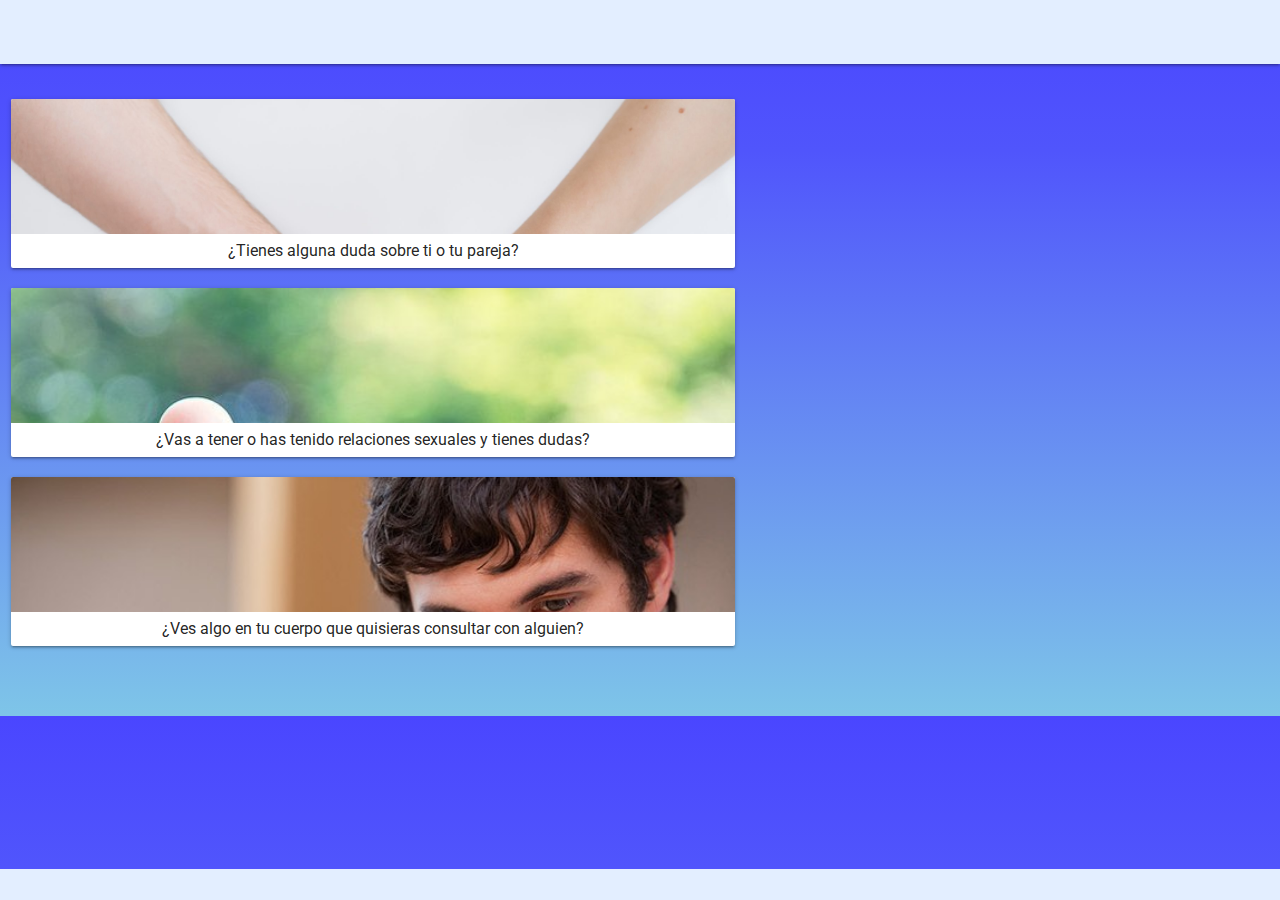
==== index.html @ 5f3cc12f "Second iteration" ====
<!DOCTYPE html>
<html lang="en">
<head>
    <link rel="stylesheet" href="https://fonts.googleapis.com/icon?family=Material+Icons">
    <link rel="stylesheet" href="https://code.getmdl.io/1.3.0/material.indigo-pink.min.css">
    <script defer src="https://code.getmdl.io/1.3.0/material.min.js"></script>
	<title>SoAlive</title>
	<meta charset="UTF-8" />
	<meta name="viewport" content="width=device-width, initial-scale=1">
	<link href="https://fonts.googleapis.com/css?family=Roboto" rel="stylesheet">
	<link rel="stylesheet" href="https://use.fontawesome.com/releases/v5.4.1/css/all.css" integrity="sha384-5sAR7xN1Nv6T6+dT2mhtzEpVJvfS3NScPQTrOxhwjIuvcA67KV2R5Jz6kr4abQsz"
	 crossorigin="anonymous">
    <!-- Compiled and minified CSS -->
    <link rel="stylesheet" href="https://cdnjs.cloudflare.com/ajax/libs/materialize/1.0.0/css/materialize.min.css">

    <!-- Compiled and minified JavaScript -->
    <script src="https://cdnjs.cloudflare.com/ajax/libs/materialize/1.0.0/js/materialize.min.js"></script>

    <link rel="stylesheet" href="index.css" />
            
</head>
<body>
    <header>
    </header>
    <div class="navbar-fixed">
        <nav class="navbar">
            <ul class="header-nav">
                <li class="header-elem" id="calendar"><i class="fa fa-calendar" aria-hidden="true"></i></li>
                <li class="header-elem" id="notif"><i class="fa fa-bell" aria-hidden="true"></i></li>
        </ul>
        </nav>
    </div>
	<main>
    <div class="questions-main">
            <div class="row" style="height: 15px;">
            </div>
            <div class="row">
                    <div class="col s12 m7">
                      <div class="card">
                        <div class="card-image">
                          <a href="q1.html"><img src="noviazgo.jpg"></a>
                          <span class="card-title"></span>
                        </div>
                        <div class="card-content">
                          <p>¿Tienes alguna duda sobre ti o tu pareja?</p>
                        </div>
                        <!--<div class="card-action">
                          <a href="#">Comenzar</a>
                        </div>-->
                      </div>
                    </div>
                  </div>
                  <div class="row">
                        <div class="col s12 m7">
                          <div class="card">
                            <div class="card-image">
                                <a href="q2.html"><img src="prevenir.jpg"></a>
                              <span class="card-title"></span>
                            </div>
                            <div class="card-content">
                              <p>¿Vas a tener o has tenido relaciones sexuales y tienes dudas?</p>
                            </div>
                            <!--<div class="card-action">
                              <a href="#">Comenzar</a>
                            </div>-->
                          </div>
                        </div>
                      </div>
                      <div class="row">
                            <div class="col s12 m7">
                              <div class="card">
                                <div class="card-image">
                                  <img src="reaccionar.jpg">
                                  <span class="card-title"></span>
                                </div>
                                <div class="card-content">
                                  <p>¿Ves algo en tu cuerpo que quisieras consultar con alguien?</p>
                                </div>
                                <!--<div class="card-action">
                                  <a href="#">Comenzar</a>
                                </div>-->
                              </div>
                            </div>
                          </div>

                  
    </div>
    <div class="doctors-main" style="padding-bottom: 75px;">
        <!-- Three Line List with secondary info and action -->
        <style>
        .demo-list-three {
          width: 100%;
        }
        </style>
        
        <ul class="demo-list-three mdl-list">
          <li class="mdl-list__item mdl-list__item--three-line">
            <span class="mdl-list__item-primary-content">
              <i class="material-icons mdl-list__item-avatar">person</i>
              <span style="color: white;">Dr. Juan Antonio Acuña</span>
              <span class="mdl-list__item-text-body" style="color: white;">
                Urólogo<br>
                8182258006<br>
                Miguel Hidalgo #2521
              </span>
            </span>
            <span class="mdl-list__item-secondary-content">
              <a class="mdl-list__item-secondary-action" href="#"><i class="material-icons">star</i><i class="material-icons">star</i><i class="material-icons">star</i><i class="material-icons">star</i></a>
            </span>
          </li>
          <li class="mdl-list__item mdl-list__item--three-line">
            <span class="mdl-list__item-primary-content">
              <i class="material-icons mdl-list__item-avatar">person</i>
              <span style="color: white;">Dr. Juan Carlos Guzmán</span>
              <span class="mdl-list__item-text-body" style="color: white;">
                Ginecologo<br>
                8181230294<br>
                Miguel Hidalgo #1828, Poniente
              </span>
            </span>
            <span class="mdl-list__item-secondary-content">
              <a class="mdl-list__item-secondary-action" href="#"><i class="material-icons">star</i><i class="material-icons">star</i><i class="material-icons">star</i><i class="material-icons">star</i></a>
            </span>
          </li>
          <li class="mdl-list__item mdl-list__item--three-line">
            <span class="mdl-list__item-primary-content">
              <i class="material-icons mdl-list__item-avatar">person</i>
              <span style="color: white;">Dr. Roberto Garza Cortes</span>
              <span class="mdl-list__item-text-body" style="color: white;">
                Urólogo<br>
                8120444400<br>
                Río San Juan #200
              </span>
            </span>
            <span class="mdl-list__item-secondary-content">
              <a class="mdl-list__item-secondary-action" href="#"><i class="material-icons">star</i><i class="material-icons">star</i><i class="material-icons">star</i><i class="material-icons">star</i></a>
            </span>
          </li>
          <li class="mdl-list__item mdl-list__item--three-line">
            <span class="mdl-list__item-primary-content">
              <i class="material-icons mdl-list__item-avatar">person</i>
              <span style="color: white;">Dra. Heidi Gómez Juaréz</span>
              <span class="mdl-list__item-text-body" style="color: white;">
                Ginecologa<br>
                8119700700<br>
                Calle Ecuador #2331
              </span>
            </span>
            <span class="mdl-list__item-secondary-content">
              <a class="mdl-list__item-secondary-action" href="#"><i class="material-icons">star</i><i class="material-icons">star</i><i class="material-icons">star</i><i class="material-icons">star</i></a>
            </span>
          </li>
          <li class="mdl-list__item mdl-list__item--three-line">
            <span class="mdl-list__item-primary-content">
              <i class="material-icons mdl-list__item-avatar">person</i>
              <span style="color: white;">Dr. Juan Antonio Acuña</span>
              <span class="mdl-list__item-text-body" style="color: white;">
                Urólogo<br>
                8182258006<br>
                Miguel Hidalgo #2521
              </span>
            </span>
            <span class="mdl-list__item-secondary-content">
              <a class="mdl-list__item-secondary-action" href="#"><i class="material-icons">star</i><i class="material-icons">star</i><i class="material-icons">star</i><i class="material-icons">star</i></a>
            </span>
          </li>
          <li class="mdl-list__item mdl-list__item--three-line">
            <span class="mdl-list__item-primary-content">
              <i class="material-icons mdl-list__item-avatar">person</i>
              <span style="color: white;">Dra. Josefina Morín</span>
              <span class="mdl-list__item-text-body" style="color: white;">
                Urologa<br>
                8183478625<br>
                Jose Benitez #2704
              </span>
            </span>
            <span class="mdl-list__item-secondary-content">
              <a class="mdl-list__item-secondary-action" href="#"><i class="material-icons">star</i><i class="material-icons">star</i><i class="material-icons">star</i><i class="material-icons">star</i></a>
            </span>
          </li>
          <!--<li class="mdl-list__item mdl-list__item--three-line">
            <span class="mdl-list__item-primary-content">
              <i class="material-icons mdl-list__item-avatar">person</i>
              <span style="color: white;">Dr. Luis Carlos Reyes Guajardo</span>
              <span class="mdl-list__item-text-body" style="color: white;">
                Ginecólogo<br>
                8181231339<br>
                Miguel Hidalgo #1828
              </span>
            </span>
            <span class="mdl-list__item-secondary-content">
              <a class="mdl-list__item-secondary-action" href="#"><i class="material-icons">star</i><i class="material-icons">star</i><i class="material-icons">star</i><i class="material-icons">star</i></a>
            </span>
          </li>-->
          <li class="mdl-list__item mdl-list__item--three-line">
            <span class="mdl-list__item-primary-content">
              <i class="material-icons mdl-list__item-avatar">person</i>
              <span style="color: white;">Dra. Lourdes Casas</span>
              <span class="mdl-list__item-text-body" style="color: white;">
                Ginecologa<br>
                8183598789<br>
                Playa Mocambo #3550
              </span>
            </span>
            <span class="mdl-list__item-secondary-content">
              <a class="mdl-list__item-secondary-action" href="#"><i class="material-icons">star</i><i class="material-icons">star</i><i class="material-icons">star</i><i class="material-icons">star</i></a>
            </span>
          </li>
          <!--<li class="mdl-list__item mdl-list__item--three-line">
            <span class="mdl-list__item-primary-content">
              <i class="material-icons mdl-list__item-avatar">person</i>
              <span style="color: white;">Dra. Edith Patricia Regalado Briz</span>
              <span class="mdl-list__item-text-body" style="color: white;">
                Ginecologa<br>
                8183401524<br>
                Hidalgo #2425, Poniente, Consultorio 702 B
              </span>
            </span>
            <span class="mdl-list__item-secondary-content">
              <a class="mdl-list__item-secondary-action" href="#"><i class="material-icons">star</i><i class="material-icons">star</i><i class="material-icons">star</i><i class="material-icons">star</i></a>
            </span>
          </li>-->
          <li class="mdl-list__item mdl-list__item--three-line">
            <span class="mdl-list__item-primary-content">
              <i class="material-icons mdl-list__item-avatar">person</i>
              <span style="color: white;">Dra. Erika Arce Sierra</span>
              <span class="mdl-list__item-text-body" style="color: white;">
                Ginecologa<br>
                8121382550<br>
                Ecuador #2331, Piso 8, No. Int 818
              </span>
            </span>
            <span class="mdl-list__item-secondary-content">
              <a class="mdl-list__item-secondary-action" href="#"><i class="material-icons">star</i><i class="material-icons">star</i><i class="material-icons">star</i><i class="material-icons">star</i></a>
            </span>
          </li>
          <li class="mdl-list__item mdl-list__item--three-line">
            <span class="mdl-list__item-primary-content">
              <i class="material-icons mdl-list__item-avatar">person</i>
              <span style="color: white;">Dra Ma. Esther Garza</span>
              <span class="mdl-list__item-text-body" style="color: white;">
                Urologa<br>
                8117440017<br>
                Bellisario Domínguez #2439
              </span>
            </span>
            <span class="mdl-list__item-secondary-content">
              <a class="mdl-list__item-secondary-action" href="#"><i class="material-icons">star</i><i class="material-icons">star</i><i class="material-icons">star</i><i class="material-icons">star</i></a>
            </span>
          </li>
          <li class="mdl-list__item mdl-list__item--three-line">
            <span class="mdl-list__item-primary-content">
              <i class="material-icons mdl-list__item-avatar">person</i>
              <span style="color: white;">Dra. Rocío I. Luna Quiroga</span>
              <span class="mdl-list__item-text-body" style="color: white;">
                Ginecologa<br>
                8181234961<br>
                Av. Constitución #1881, Poniente
              </span>
            </span>
            <span class="mdl-list__item-secondary-content">
              <a class="mdl-list__item-secondary-action" href="#"><i class="material-icons">star</i><i class="material-icons">star</i><i class="material-icons">star</i><i class="material-icons">star</i></a>
            </span>
          </li>
          <li class="mdl-list__item mdl-list__item--three-line">
            <span class="mdl-list__item-primary-content">
              <i class="material-icons mdl-list__item-avatar">person</i>
              <span style="color: white;">Dr. Juan Antonio Acuña</span>
              <span class="mdl-list__item-text-body" style="color: white;">
                Urologo<br>
                8182258006<br>
                Miguel Hidalgo #2521
              </span>
            </span>
            <span class="mdl-list__item-secondary-content">
              <a class="mdl-list__item-secondary-action" href="#"><i class="material-icons">star</i><i class="material-icons">star</i><i class="material-icons">star</i><i class="material-icons">star</i></a>
            </span>
          </li>
        </ul>
    </div>
    <div class="products-main">
            <table class="mdl-data-table mdl-js-data-table mdl-data-table--selectable mdl-shadow--2dp">
                    <thead>
                      <tr>
                        <th class="mdl-data-table__cell--non-numeric">Material</th>
                        <th>Quantity</th>
                        <th>Unit price</th>
                      </tr>
                    </thead>
                    <tbody>
                      <tr>
                        <td class="mdl-data-table__cell--non-numeric">Acrylic (Transparent)</td>
                        <td>25</td>
                        <td>$2.90</td>
                      </tr>
                      <tr>
                        <td class="mdl-data-table__cell--non-numeric">Plywood (Birch)</td>
                        <td>50</td>
                        <td>$1.25</td>
                      </tr>
                      <tr>
                        <td class="mdl-data-table__cell--non-numeric">Laminate (Gold on Blue)</td>
                        <td>10</td>
                        <td>$2.35</td>
                      </tr>
                    </tbody>
                  </table>
    </div>
    </main>
  <footer id="footer">
		<ul class="social">
            <li class="social_icon" id="home"><i class="fa fa-home" aria-hidden="true"></i></li>
            <li class="social_icon" id="doctor"><i class="fas fa-user-md"></i></li>
            <li class="social_icon" id="question"><i class="fas fa-question"></i></li>
            <li class="social_icon" id="pills"><i class="fas fa-pills"></i></li>
            <li class="social_icon" id="profile"><i class="fa fa-user" aria-hidden="true"></i></li>
		</ul>
    </footer>
    <script src="index.js" type="text/javascript"></script>
</body>
</html>
---- index.css ----
* {
  box-sizing: border-box;
}

body {
  font-family: "Roboto", sans-serif;
  margin: 0;
  padding: 0;
  background: rgb(74,70,255);
  background: linear-gradient(180deg, rgba(74,70,255,1) 0%, rgba(80,85,252,1) 21%, rgba(126,197,232,1) 100%);
}

.logo > img {
  width: 50px;
}

.menu {
  display: none;
}

header {
  display: flex;
  flex-direction: column;
}

.hamburger {
  display: flex;
  color: #291425;
  flex-direction: row;
}

.card .card-image .card-title {
  color: #291425;
}

main {
  display: flex;
  flex-direction: column;
}

.social {
  display: flex;
  flex-direction: row;
}

.navbar {
  padding: 0;
  background-color: #e3eeff;
  color: black;
}

.header-nav {
  display: flex;
  flex-direction: row;

  margin-top: 15px;
}

.product {
  flex: 1;
  text-align: center;
  margin: 15px;
  border: 1px solid darkgray;
}

.social_icon {
  flex: 1;
  text-align: center;
  list-style-type: none;
  font-size: 30px;
}

.header-elem {
  flex: 1;
  text-align: center;
  list-style-type: none;
  font-size: 30px;
}

.company {
  text-align: center;
  flex: 2;
}

.logo {
  padding: 20px;
  text-align: center;
  flex: 1;
}

.hamburger {
  padding: 5px;
}

footer {
  border-top: 1px solid #e3eeff;
  color: black;
}

/* Desktop shows menu and shows products in flex-direction: row */
@media only screen and (min-width: 1024px) {
  .menu {
    display: flex;
    flex-direction: row-reverse;
  }

  .menu li {
    margin: 20px;
    list-style-type: none;
    color: white;
  }

  .hamburger {
    display: none;
  }

  .company {
    text-align: left;
  }

  main {
    display: flex;
    flex-direction: row;
  }

  header {
    display: flex;
    flex-flow: row;
  }
}

/* Tablet in Portrait Mode shows products in flex-direction: column */
@media only screen  and (min-width : 768px)  and (max-width : 1024px) {
  main {
    display: flex;
    flex-direction: column;
  }

  .product {
    margin-left: 100px;
    margin-right: 100px;
  }

  header {
    display: flex;
    flex-flow: row wrap;
  }
}

#footer {
    width:100%;
    background-color: #e3eeff;
    color: black;
    bottom: 0px;
    position: fixed;
 }

 nav {
     font-size: 30px;
 }

 main {
     margin-bottom: 50px;
 }

 .demo-card-wide.mdl-card {
    width: 512px;
  }
  .demo-card-wide > .mdl-card__title {
    color: #fff;
    height: 176px;
    background: url('noviazgo.jpg') center / cover;
  }
  .demo-card-wide > .mdl-card__menu {
    color: #fff;
  }
  
  .doctors-main {
      display: none;
  }

  .products-main {
      display: none;
  }

  [type="checkbox"] + span:not(.lever) {
    display: none;
  }

  .card-image {
    height: 135px;
    overflow: hidden;
  }

  .card {
    padding: 0;
    margin: 0;
  }

  .card .card-content {
    padding: 5px;
    text-align: center;
    margin: 0;
    font-size: 20px;
  }


  .card .card-content p {
    font-size: 16px;
  }
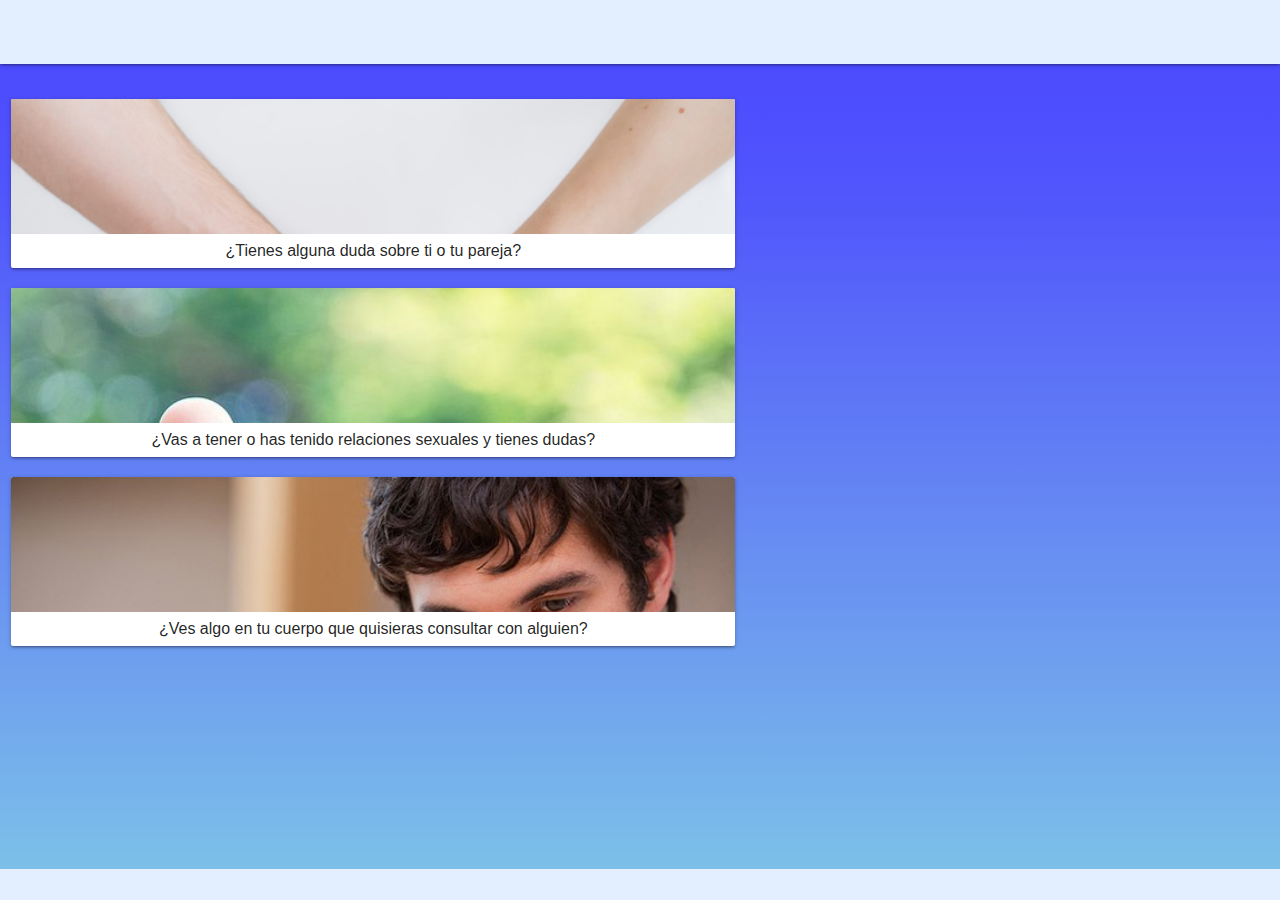
==== commit 01df09b2: "Final Demo" ====
--- a/index.html
+++ b/index.html
@@ -17,7 +17,9 @@
     <script src="https://cdnjs.cloudflare.com/ajax/libs/materialize/1.0.0/js/materialize.min.js"></script>
 
     <link rel="stylesheet" href="index.css" />
-            
+
+    <script src="https://ajax.googleapis.com/ajax/libs/jquery/3.4.1/jquery.min.js"></script>
+    <link rel="stylesheet" href="chat.css" />
 </head>
 <body>
     <header>
@@ -27,10 +29,21 @@
             <ul class="header-nav">
                 <li class="header-elem" id="calendar"><i class="fa fa-calendar" aria-hidden="true"></i></li>
                 <li class="header-elem" id="notif"><i class="fa fa-bell" aria-hidden="true"></i></li>
+                <li class="social_icon" id="profile"><i class="fa fa-user" aria-hidden="true"></i></li>
         </ul>
         </nav>
     </div>
 	<main>
+    <div id="profile-main" style="display: none;">
+        <div class="card" style="margin: 0 float";>
+            <img src="profile.png" alt="John" style="width:100%">
+            <h1>Melissa Romero</h1>
+            <p class="title">21 años</p>
+            <p class="title"></p>
+            <p class="title">Calendario</p>
+            <p class="title">Ciclo</p>
+          </div>
+    </div>
     <div class="questions-main">
             <div class="row" style="height: 15px;">
             </div>
@@ -85,6 +98,205 @@
 
                   
     </div>
+    <div class="notifications-page" style="display: none;">
+        <div class="toast__container" style="width: 100%;">
+            <div class="toast__cell">
+            <div class="toast toast--green">
+              <div class="toast__icon">
+                <svg version="1.1" class="toast__svg" xmlns="http://www.w3.org/2000/svg" xmlns:xlink="http://www.w3.org/1999/xlink" x="0px" y="0px" viewBox="0 0 512 512" style="enable-background:new 0 0 512 512;" xml:space="preserve">
+            <g><g><path d="M504.502,75.496c-9.997-9.998-26.205-9.998-36.204,0L161.594,382.203L43.702,264.311c-9.997-9.998-26.205-9.997-36.204,0    c-9.998,9.997-9.998,26.205,0,36.203l135.994,135.992c9.994,9.997,26.214,9.99,36.204,0L504.502,111.7    C514.5,101.703,514.499,85.494,504.502,75.496z"></path>
+              </g></g>
+                </svg>
+              </div>
+              <div class="toast__content">
+                <p class="toast__type">Success</p>
+                <p class="toast__message">Se ha agregado una nueva cita con tu ginecóloga exitosamente.</p>
+              </div>
+              <div class="toast__close">
+                <svg version="1.1" xmlns="http://www.w3.org/2000/svg" viewBox="0 0 15.642 15.642" xmlns:xlink="http://www.w3.org/1999/xlink" enable-background="new 0 0 15.642 15.642">
+              <path fill-rule="evenodd" d="M8.882,7.821l6.541-6.541c0.293-0.293,0.293-0.768,0-1.061  c-0.293-0.293-0.768-0.293-1.061,0L7.821,6.76L1.28,0.22c-0.293-0.293-0.768-0.293-1.061,0c-0.293,0.293-0.293,0.768,0,1.061  l6.541,6.541L0.22,14.362c-0.293,0.293-0.293,0.768,0,1.061c0.147,0.146,0.338,0.22,0.53,0.22s0.384-0.073,0.53-0.22l6.541-6.541  l6.541,6.541c0.147,0.146,0.338,0.22,0.53,0.22c0.192,0,0.384-0.073,0.53-0.22c0.293-0.293,0.293-0.768,0-1.061L8.882,7.821z"></path>
+            </svg>
+              </div>
+            </div>
+
+            <div class="toast toast--green">
+                <div class="toast__icon">
+                  <svg version="1.1" class="toast__svg" xmlns="http://www.w3.org/2000/svg" xmlns:xlink="http://www.w3.org/1999/xlink" x="0px" y="0px" viewBox="0 0 512 512" style="enable-background:new 0 0 512 512;" xml:space="preserve">
+              <g><g><path d="M504.502,75.496c-9.997-9.998-26.205-9.998-36.204,0L161.594,382.203L43.702,264.311c-9.997-9.998-26.205-9.997-36.204,0    c-9.998,9.997-9.998,26.205,0,36.203l135.994,135.992c9.994,9.997,26.214,9.99,36.204,0L504.502,111.7    C514.5,101.703,514.499,85.494,504.502,75.496z"></path>
+                </g></g>
+                  </svg>
+                </div>
+                <div class="toast__content">
+                  <p class="toast__type">Oferta</p>
+                  <p class="toast__message">10% de descuento en toallas femeninas</p>
+                </div>
+                <div class="toast__close">
+                  <svg version="1.1" xmlns="http://www.w3.org/2000/svg" viewBox="0 0 15.642 15.642" xmlns:xlink="http://www.w3.org/1999/xlink" enable-background="new 0 0 15.642 15.642">
+                <path fill-rule="evenodd" d="M8.882,7.821l6.541-6.541c0.293-0.293,0.293-0.768,0-1.061  c-0.293-0.293-0.768-0.293-1.061,0L7.821,6.76L1.28,0.22c-0.293-0.293-0.768-0.293-1.061,0c-0.293,0.293-0.293,0.768,0,1.061  l6.541,6.541L0.22,14.362c-0.293,0.293-0.293,0.768,0,1.061c0.147,0.146,0.338,0.22,0.53,0.22s0.384-0.073,0.53-0.22l6.541-6.541  l6.541,6.541c0.147,0.146,0.338,0.22,0.53,0.22c0.192,0,0.384-0.073,0.53-0.22c0.293-0.293,0.293-0.768,0-1.061L8.882,7.821z"></path>
+              </svg>
+                </div>
+              </div>
+            
+            
+            <div class="toast toast--blue add-margin">
+              <div class="toast__icon">
+            <svg version="1.1" class="toast__svg" xmlns="http://www.w3.org/2000/svg" xmlns:xlink="http://www.w3.org/1999/xlink" x="0px" y="0px" viewBox="0 0 32 32" style="enable-background:new 0 0 32 32;" xml:space="preserve">
+            <g>
+              <g id="info">
+                <g>
+                  <path  d="M10,16c1.105,0,2,0.895,2,2v8c0,1.105-0.895,2-2,2H8v4h16v-4h-1.992c-1.102,0-2-0.895-2-2L20,12H8     v4H10z"></path>
+                  <circle  cx="16" cy="4" r="4"></circle>
+                </g>
+              </g>
+            </g>
+            
+                </svg>
+              </div>
+              <div class="toast__content">
+                <p class="toast__type">Info</p>
+                <p class="toast__message">No olvides hacer tu chequeo personal de cáncer de mama esta semana.</p>
+              </div>
+              <div class="toast__close">
+                <svg version="1.1" xmlns="http://www.w3.org/2000/svg" viewBox="0 0 15.642 15.642" xmlns:xlink="http://www.w3.org/1999/xlink" enable-background="new 0 0 15.642 15.642">
+              <path fill-rule="evenodd" d="M8.882,7.821l6.541-6.541c0.293-0.293,0.293-0.768,0-1.061  c-0.293-0.293-0.768-0.293-1.061,0L7.821,6.76L1.28,0.22c-0.293-0.293-0.768-0.293-1.061,0c-0.293,0.293-0.293,0.768,0,1.061  l6.541,6.541L0.22,14.362c-0.293,0.293-0.293,0.768,0,1.061c0.147,0.146,0.338,0.22,0.53,0.22s0.384-0.073,0.53-0.22l6.541-6.541  l6.541,6.541c0.147,0.146,0.338,0.22,0.53,0.22c0.192,0,0.384-0.073,0.53-0.22c0.293-0.293,0.293-0.768,0-1.061L8.882,7.821z"></path>
+            </svg>
+              </div>
+            </div>
+            
+            <div class="toast toast--yellow add-margin">
+              <div class="toast__icon">
+            <svg version="1.1" class="toast__svg" xmlns="http://www.w3.org/2000/svg" xmlns:xlink="http://www.w3.org/1999/xlink" x="0px" y="0px" viewBox="0 0 301.691 301.691" style="enable-background:new 0 0 301.691 301.691;" xml:space="preserve">
+            <g>
+              <polygon points="119.151,0 129.6,218.406 172.06,218.406 182.54,0  "></polygon>
+              <rect x="130.563" y="261.168" width="40.525" height="40.523"></rect>
+            </g>
+                </svg>
+              </div>
+              <div class="toast__content">
+                <p class="toast__type">Success</p>
+                <p class="toast__message">Se acerca tu ciclo menstrual. Aquí un par de recomendaciones</p>
+              </div>
+              <div class="toast__close">
+                <svg version="1.1" xmlns="http://www.w3.org/2000/svg" viewBox="0 0 15.642 15.642" xmlns:xlink="http://www.w3.org/1999/xlink" enable-background="new 0 0 15.642 15.642">
+              <path fill-rule="evenodd" d="M8.882,7.821l6.541-6.541c0.293-0.293,0.293-0.768,0-1.061  c-0.293-0.293-0.768-0.293-1.061,0L7.821,6.76L1.28,0.22c-0.293-0.293-0.768-0.293-1.061,0c-0.293,0.293-0.293,0.768,0,1.061  l6.541,6.541L0.22,14.362c-0.293,0.293-0.293,0.768,0,1.061c0.147,0.146,0.338,0.22,0.53,0.22s0.384-0.073,0.53-0.22l6.541-6.541  l6.541,6.541c0.147,0.146,0.338,0.22,0.53,0.22c0.192,0,0.384-0.073,0.53-0.22c0.293-0.293,0.293-0.768,0-1.061L8.882,7.821z"></path>
+            </svg>
+              </div>
+            </div>
+
+            <div class="toast toast--blue add-margin">
+                <div class="toast__icon">
+              <svg version="1.1" class="toast__svg" xmlns="http://www.w3.org/2000/svg" xmlns:xlink="http://www.w3.org/1999/xlink" x="0px" y="0px" viewBox="0 0 32 32" style="enable-background:new 0 0 32 32;" xml:space="preserve">
+              <g>
+                <g id="info">
+                  <g>
+                    <path  d="M10,16c1.105,0,2,0.895,2,2v8c0,1.105-0.895,2-2,2H8v4h16v-4h-1.992c-1.102,0-2-0.895-2-2L20,12H8     v4H10z"></path>
+                    <circle  cx="16" cy="4" r="4"></circle>
+                  </g>
+                </g>
+              </g>
+              
+                  </svg>
+                </div>
+                <div class="toast__content">
+                  <p class="toast__type">Info</p>
+                  <p class="toast__message">Tus resultados de prueba de VIH están listos. Clic para ver.</p>
+                </div>
+                <div class="toast__close">
+                  <svg version="1.1" xmlns="http://www.w3.org/2000/svg" viewBox="0 0 15.642 15.642" xmlns:xlink="http://www.w3.org/1999/xlink" enable-background="new 0 0 15.642 15.642">
+                <path fill-rule="evenodd" d="M8.882,7.821l6.541-6.541c0.293-0.293,0.293-0.768,0-1.061  c-0.293-0.293-0.768-0.293-1.061,0L7.821,6.76L1.28,0.22c-0.293-0.293-0.768-0.293-1.061,0c-0.293,0.293-0.293,0.768,0,1.061  l6.541,6.541L0.22,14.362c-0.293,0.293-0.293,0.768,0,1.061c0.147,0.146,0.338,0.22,0.53,0.22s0.384-0.073,0.53-0.22l6.541-6.541  l6.541,6.541c0.147,0.146,0.338,0.22,0.53,0.22c0.192,0,0.384-0.073,0.53-0.22c0.293-0.293,0.293-0.768,0-1.061L8.882,7.821z"></path>
+              </svg>
+                </div>
+              </div>
+            </div>
+            </div>
+    </div>
+    <div class="calendar-page" style="display: none;">
+        <div class="calendar light" style="width: 100%;">
+            <div class="calendar_header">
+              <h1 class = "header_title">¡Hola, Melissa!</h1>
+              <p class="header_copy"> Tu calendario</p>
+            </div>
+            <div class="calendar_plan">
+              <div class="cl_plan">
+                <div class="cl_title">Hoy</div>
+                <div class="cl_copy">Martes 3<br>Diciembre del 2018</div>
+                <div class="cl_add">
+                  <i class="fas fa-plus"></i>
+                </div>
+              </div>
+            </div>
+            <div class="calendar_events">
+              <p class="ce_title">Eventos</p>
+              <div class="event_item">
+                <div class="ei_Dot dot_active"></div>
+                <div class="ei_Title">Miércoles 4 de diciembre 10:30 am</div>
+                <div class="ei_Copy">Cita con Psicóloga Martha Sordia</div>
+              </div>
+              <div class="event_item">
+                <div class="ei_Dot"></div>
+                <div class="ei_Title">Miércoles 11 de diciembre 12:00 pm</div>
+                <div class="ei_Copy">Cita con Ginecóloga Daniela Uribe</div>
+              </div>
+              <div class="event_item">
+                <div class="ei_Dot"></div>
+                <div class="ei_Title">Jueves 20 de enero 10:00 am</div>
+                <div class="ei_Copy">Cita con Psicóloga Martha Sordia</div>
+              </div>
+              <div class="event_item">
+                <div class="ei_Dot"></div>
+                <div class="ei_Title">Viernes 21 de enero 11:00 am</div>
+                <div class="ei_Copy">Revisión Cancer de Mama</div>
+              </div>
+              <div class="event_item">
+                <div class="ei_Dot"></div>
+                <div class="ei_Title">3 de febrero 12:00pm</div>
+                <div class="ei_Copy">Cita con Ginecóloga Daniela Uribe</div>
+              </div>
+            </div>
+          </div>
+    </div>
+    <div id="chat-main" class="chat-class" style="display: none;">
+        <div class="container_" style="width: 100%">
+            <div class="messaging">
+                  <div class="inbox_msg">
+                    <div class="mesgs">
+                      <div class="msg_history">
+                        <div class="incoming_msg">
+                          <div class="incoming_msg_img"> <img src="https://ptetutorials.com/images/user-profile.png" alt="sunil"> </div>
+                          <div class="received_msg">
+                            <div class="received_withd_msg">
+                              <p>¡Hola!</p>
+                              <span class="time_date"> 11:01 AM    |    Ayer</span></div>
+                          </div>
+                        </div>
+                        <div class="incoming_msg">
+                          <div class="incoming_msg_img"> <img src="https://ptetutorials.com/images/user-profile.png" alt="sunil"> </div>
+                          <div class="received_msg">
+                            <div class="received_withd_msg">
+                              <p>¿En qué puedo ayudarte?</p>
+                              <span class="time_date"> 11:05 AM    |    Ayer</span></div>
+                          </div>
+                        </div>
+                        <div class="outgoing_msg">
+                          <div class="sent_msg">
+                            <p>Hola</p>
+                            <span class="time_date"> 11:01 AM    |    Hoy</span> </div>
+                        </div>
+                        <div id="dynamic-chat">
+
+                        </div>
+                      </div>
+                      <div class="type_msg">
+                        <div class="input_msg_write">
+                          <input type="text" id="chattext" class="write_msg" placeholder="Type a message" />
+                          <button class="msg_send_btn" id="chatbutton" type="button"><i class="fa fa-paper-plane-o" aria-hidden="true"></i></button>
+                        </div>
+                      </div>
+                    </div>
+                  </div>
+                  
+                </div></div>
+    </div>
     <div class="doctors-main" style="padding-bottom: 75px;">
         <!-- Three Line List with secondary info and action -->
         <style>
@@ -94,11 +306,11 @@
         </style>
         
         <ul class="demo-list-three mdl-list">
-          <li class="mdl-list__item mdl-list__item--three-line">
-            <span class="mdl-list__item-primary-content">
-              <i class="material-icons mdl-list__item-avatar">person</i>
-              <span style="color: white;">Dr. Juan Antonio Acuña</span>
-              <span class="mdl-list__item-text-body" style="color: white;">
+            <li class="mdl-list__item mdl-list__item--three-line docdoc" style="height: 200px">
+                <span class="mdl-list__item-primary-content">
+                  <img src="doc3.jpg" style="width:75px">
+              <span style="color: black;">Dr. Juan Antonio Acuña</span>
+              <span class="mdl-list__item-text-body" style="color: black;">
                 Urólogo<br>
                 8182258006<br>
                 Miguel Hidalgo #2521
@@ -108,11 +320,11 @@
               <a class="mdl-list__item-secondary-action" href="#"><i class="material-icons">star</i><i class="material-icons">star</i><i class="material-icons">star</i><i class="material-icons">star</i></a>
             </span>
           </li>
-          <li class="mdl-list__item mdl-list__item--three-line">
+          <li class="mdl-list__item mdl-list__item--three-line docdoc" style="height: 200px">
             <span class="mdl-list__item-primary-content">
-              <i class="material-icons mdl-list__item-avatar">person</i>
-              <span style="color: white;">Dr. Juan Carlos Guzmán</span>
-              <span class="mdl-list__item-text-body" style="color: white;">
+              <img src="doc4.jpg" style="width:75px">
+              <span style="color: black;">Dr. Juan Carlos Guzmán</span>
+              <span class="mdl-list__item-text-body" style="color: black;">
                 Ginecologo<br>
                 8181230294<br>
                 Miguel Hidalgo #1828, Poniente
@@ -122,11 +334,11 @@
               <a class="mdl-list__item-secondary-action" href="#"><i class="material-icons">star</i><i class="material-icons">star</i><i class="material-icons">star</i><i class="material-icons">star</i></a>
             </span>
           </li>
-          <li class="mdl-list__item mdl-list__item--three-line">
-            <span class="mdl-list__item-primary-content">
-              <i class="material-icons mdl-list__item-avatar">person</i>
-              <span style="color: white;">Dr. Roberto Garza Cortes</span>
-              <span class="mdl-list__item-text-body" style="color: white;">
+          <li class="mdl-list__item mdl-list__item--three-line docdoc" style="height: 200px">
+              <span class="mdl-list__item-primary-content">
+                <img src="doc6.jpg" style="width:75px">
+              <span style="color: black;">Dr. Roberto Garza Cortes</span>
+              <span class="mdl-list__item-text-body" style="color: black;">
                 Urólogo<br>
                 8120444400<br>
                 Río San Juan #200
@@ -136,11 +348,11 @@
               <a class="mdl-list__item-secondary-action" href="#"><i class="material-icons">star</i><i class="material-icons">star</i><i class="material-icons">star</i><i class="material-icons">star</i></a>
             </span>
           </li>
-          <li class="mdl-list__item mdl-list__item--three-line">
-            <span class="mdl-list__item-primary-content">
-              <i class="material-icons mdl-list__item-avatar">person</i>
-              <span style="color: white;">Dra. Heidi Gómez Juaréz</span>
-              <span class="mdl-list__item-text-body" style="color: white;">
+          <li class="mdl-list__item mdl-list__item--three-line docdoc" style="height: 200px">
+              <span class="mdl-list__item-primary-content">
+                <img src="doc5.jpg" style="width:75px">
+              <span style="color: black;">Dra. Heidi Gómez Juaréz</span>
+              <span class="mdl-list__item-text-body" style="color: black;">
                 Ginecologa<br>
                 8119700700<br>
                 Calle Ecuador #2331
@@ -150,11 +362,11 @@
               <a class="mdl-list__item-secondary-action" href="#"><i class="material-icons">star</i><i class="material-icons">star</i><i class="material-icons">star</i><i class="material-icons">star</i></a>
             </span>
           </li>
-          <li class="mdl-list__item mdl-list__item--three-line">
-            <span class="mdl-list__item-primary-content">
-              <i class="material-icons mdl-list__item-avatar">person</i>
-              <span style="color: white;">Dr. Juan Antonio Acuña</span>
-              <span class="mdl-list__item-text-body" style="color: white;">
+          <li class="mdl-list__item mdl-list__item--three-line docdoc" style="height: 200px">
+              <span class="mdl-list__item-primary-content">
+                <img src="doc3.jpg" style="width:75px">
+              <span style="color: black;">Dr. Juan Antonio Acuña</span>
+              <span class="mdl-list__item-text-body" style="color: black;">
                 Urólogo<br>
                 8182258006<br>
                 Miguel Hidalgo #2521
@@ -164,11 +376,11 @@
               <a class="mdl-list__item-secondary-action" href="#"><i class="material-icons">star</i><i class="material-icons">star</i><i class="material-icons">star</i><i class="material-icons">star</i></a>
             </span>
           </li>
-          <li class="mdl-list__item mdl-list__item--three-line">
-            <span class="mdl-list__item-primary-content">
-              <i class="material-icons mdl-list__item-avatar">person</i>
-              <span style="color: white;">Dra. Josefina Morín</span>
-              <span class="mdl-list__item-text-body" style="color: white;">
+          <li class="mdl-list__item mdl-list__item--three-line docdoc" style="height: 200px">
+              <span class="mdl-list__item-primary-content">
+                <img src="doc1.jpg" style="width:75px">
+              <span style="color: black;">Dra. Josefina Morín</span>
+              <span class="mdl-list__item-text-body" style="color: black;">
                 Urologa<br>
                 8183478625<br>
                 Jose Benitez #2704
@@ -178,11 +390,11 @@
               <a class="mdl-list__item-secondary-action" href="#"><i class="material-icons">star</i><i class="material-icons">star</i><i class="material-icons">star</i><i class="material-icons">star</i></a>
             </span>
           </li>
-          <!--<li class="mdl-list__item mdl-list__item--three-line">
+          <!--<li class="mdl-list__item mdl-list__item--three-line" style="margin-bottom: 20px;">
             <span class="mdl-list__item-primary-content">
               <i class="material-icons mdl-list__item-avatar">person</i>
-              <span style="color: white;">Dr. Luis Carlos Reyes Guajardo</span>
-              <span class="mdl-list__item-text-body" style="color: white;">
+              <span style="color: black;">Dr. Luis Carlos Reyes Guajardo</span>
+              <span class="mdl-list__item-text-body" style="color: black;">
                 Ginecólogo<br>
                 8181231339<br>
                 Miguel Hidalgo #1828
@@ -192,11 +404,11 @@
               <a class="mdl-list__item-secondary-action" href="#"><i class="material-icons">star</i><i class="material-icons">star</i><i class="material-icons">star</i><i class="material-icons">star</i></a>
             </span>
           </li>-->
-          <li class="mdl-list__item mdl-list__item--three-line">
-            <span class="mdl-list__item-primary-content">
-              <i class="material-icons mdl-list__item-avatar">person</i>
-              <span style="color: white;">Dra. Lourdes Casas</span>
-              <span class="mdl-list__item-text-body" style="color: white;">
+          <li class="mdl-list__item mdl-list__item--three-line docdoc" style="height: 200px">
+              <span class="mdl-list__item-primary-content">
+                <img src="doc2.jpg" style="width:75px">
+              <span style="color: black;">Dra. Lourdes Casas</span>
+              <span class="mdl-list__item-text-body" style="color: black;">
                 Ginecologa<br>
                 8183598789<br>
                 Playa Mocambo #3550
@@ -206,11 +418,11 @@
               <a class="mdl-list__item-secondary-action" href="#"><i class="material-icons">star</i><i class="material-icons">star</i><i class="material-icons">star</i><i class="material-icons">star</i></a>
             </span>
           </li>
-          <!--<li class="mdl-list__item mdl-list__item--three-line">
+          <!--<li class="mdl-list__item mdl-list__item--three-line" style="margin-bottom: 20px;">
             <span class="mdl-list__item-primary-content">
               <i class="material-icons mdl-list__item-avatar">person</i>
-              <span style="color: white;">Dra. Edith Patricia Regalado Briz</span>
-              <span class="mdl-list__item-text-body" style="color: white;">
+              <span style="color: black;">Dra. Edith Patricia Regalado Briz</span>
+              <span class="mdl-list__item-text-body" style="color: black;">
                 Ginecologa<br>
                 8183401524<br>
                 Hidalgo #2425, Poniente, Consultorio 702 B
@@ -220,11 +432,11 @@
               <a class="mdl-list__item-secondary-action" href="#"><i class="material-icons">star</i><i class="material-icons">star</i><i class="material-icons">star</i><i class="material-icons">star</i></a>
             </span>
           </li>-->
-          <li class="mdl-list__item mdl-list__item--three-line">
-            <span class="mdl-list__item-primary-content">
-              <i class="material-icons mdl-list__item-avatar">person</i>
-              <span style="color: white;">Dra. Erika Arce Sierra</span>
-              <span class="mdl-list__item-text-body" style="color: white;">
+          <li class="mdl-list__item mdl-list__item--three-line docdoc" style="height: 200px">
+              <span class="mdl-list__item-primary-content">
+                <img src="doc1.jpg" style="width:75px">
+              <span style="color: black;">Dra. Erika Arce Sierra</span>
+              <span class="mdl-list__item-text-body" style="color: black;">
                 Ginecologa<br>
                 8121382550<br>
                 Ecuador #2331, Piso 8, No. Int 818
@@ -234,11 +446,11 @@
               <a class="mdl-list__item-secondary-action" href="#"><i class="material-icons">star</i><i class="material-icons">star</i><i class="material-icons">star</i><i class="material-icons">star</i></a>
             </span>
           </li>
-          <li class="mdl-list__item mdl-list__item--three-line">
-            <span class="mdl-list__item-primary-content">
-              <i class="material-icons mdl-list__item-avatar">person</i>
-              <span style="color: white;">Dra Ma. Esther Garza</span>
-              <span class="mdl-list__item-text-body" style="color: white;">
+          <li class="mdl-list__item mdl-list__item--three-line docdoc" style="height: 200px">
+              <span class="mdl-list__item-primary-content">
+                <img src="doc3.jpg" style="width:75px">
+              <span style="color: black;">Dra Ma. Esther Garza</span>
+              <span class="mdl-list__item-text-body" style="color: black;">
                 Urologa<br>
                 8117440017<br>
                 Bellisario Domínguez #2439
@@ -248,11 +460,11 @@
               <a class="mdl-list__item-secondary-action" href="#"><i class="material-icons">star</i><i class="material-icons">star</i><i class="material-icons">star</i><i class="material-icons">star</i></a>
             </span>
           </li>
-          <li class="mdl-list__item mdl-list__item--three-line">
-            <span class="mdl-list__item-primary-content">
-              <i class="material-icons mdl-list__item-avatar">person</i>
-              <span style="color: white;">Dra. Rocío I. Luna Quiroga</span>
-              <span class="mdl-list__item-text-body" style="color: white;">
+          <li class="mdl-list__item mdl-list__item--three-line docdoc" style="height: 200px">
+              <span class="mdl-list__item-primary-content">
+                <img src="doc6.jpg" style="width:75px">
+              <span style="color: black;">Dra. Rocío I. Luna Quiroga</span>
+              <span class="mdl-list__item-text-body" style="color: black;">
                 Ginecologa<br>
                 8181234961<br>
                 Av. Constitución #1881, Poniente
@@ -262,11 +474,11 @@
               <a class="mdl-list__item-secondary-action" href="#"><i class="material-icons">star</i><i class="material-icons">star</i><i class="material-icons">star</i><i class="material-icons">star</i></a>
             </span>
           </li>
-          <li class="mdl-list__item mdl-list__item--three-line">
-            <span class="mdl-list__item-primary-content">
-              <i class="material-icons mdl-list__item-avatar">person</i>
-              <span style="color: white;">Dr. Juan Antonio Acuña</span>
-              <span class="mdl-list__item-text-body" style="color: white;">
+          <li class="mdl-list__item mdl-list__item--three-line docdoc" style="height: 200px">
+              <span class="mdl-list__item-primary-content">
+                <img src="doc3.jpg" style="width:75px">
+              <span style="color: black;">Dr. Juan Antonio Acuña</span>
+              <span class="mdl-list__item-text-body" style="color: black;">
                 Urologo<br>
                 8182258006<br>
                 Miguel Hidalgo #2521
@@ -279,41 +491,70 @@
         </ul>
     </div>
     <div class="products-main">
-            <table class="mdl-data-table mdl-js-data-table mdl-data-table--selectable mdl-shadow--2dp">
-                    <thead>
-                      <tr>
-                        <th class="mdl-data-table__cell--non-numeric">Material</th>
-                        <th>Quantity</th>
-                        <th>Unit price</th>
-                      </tr>
-                    </thead>
-                    <tbody>
-                      <tr>
-                        <td class="mdl-data-table__cell--non-numeric">Acrylic (Transparent)</td>
-                        <td>25</td>
-                        <td>$2.90</td>
-                      </tr>
-                      <tr>
-                        <td class="mdl-data-table__cell--non-numeric">Plywood (Birch)</td>
-                        <td>50</td>
-                        <td>$1.25</td>
-                      </tr>
-                      <tr>
-                        <td class="mdl-data-table__cell--non-numeric">Laminate (Gold on Blue)</td>
-                        <td>10</td>
-                        <td>$2.35</td>
-                      </tr>
-                    </tbody>
-                  </table>
+        <div class="grid">
+          <div class="module">
+            <div class="product-container">
+              <img src="condon1.jpg" class="product-img"/><br>
+
+            </div>
+            Trojan Pack 10<br>
+            Condón Masculino<br>
+            $449.00 MXN
+          </div>
+          <div class="module">
+            <img src="condon2.jpg" class="product-img"/><br>
+            Prudence Cabezón Pack 36<br>
+            Condón Masculino<br>
+            $349.00 MXN
+          </div>
+          <div class="module"><img src="condon3.jpg" class="product-img"/><br>
+            Sico Invisibles 90 Piezas<br>
+            Condón Masculino<br>
+            $959.00 MXN
+          </div>
+          <div class="module"><img src="condon4.jpg" class="product-img"/><br>
+            Playboy Preservativos Mix & Play<br>
+            Condón Masculino<br>
+            $139.50 MXN
+          </div>
+          <div class="module"><img src="condonf1.jpg" class="product-img"/><br>
+            Fc2 Látex<br>
+            Condón Femenino<br>
+            $77.00 MXN
+          </div>
+          <div class="module"><img src="condonf2.jpg" class="product-img"/><br>
+            Fc2 No Látex 30 piezas<br>
+            Condón Femenino<br>
+            $1,599.00 MXN
+          </div>
+          <div class="module"><img src="lamina1.jpg" class="product-img"/><br>
+            VCF 9 Piezas<br>
+            Láminas Femeninas<br>
+            $452.20 MXN
+          </div>
+          <div class="module"><img src="lamina2.jpg" class="product-img"/><br>
+            VCF 18 piezas<br>
+            Láminas Femeninas<br>
+            $849.00 MXN
+          </div>
+          <div class="module"><img src="lamina3.jpg" class="product-img"/><br>
+            VCF 3 piezas<br>
+            Láminas Femeninas<br>
+            $144.00 MXN
+          </div>
+          <div class="module"></div>
+          <div class="module"></div>
+          <div class="module"></div>
+        </div>
     </div>
     </main>
   <footer id="footer">
 		<ul class="social">
-            <li class="social_icon" id="home"><i class="fa fa-home" aria-hidden="true"></i></li>
+            <!--<li class="social_icon" id="home"><i class="fa fa-home" aria-hidden="true"></i></li>-->
             <li class="social_icon" id="doctor"><i class="fas fa-user-md"></i></li>
             <li class="social_icon" id="question"><i class="fas fa-question"></i></li>
             <li class="social_icon" id="pills"><i class="fas fa-pills"></i></li>
-            <li class="social_icon" id="profile"><i class="fa fa-user" aria-hidden="true"></i></li>
+            <!--<li class="social_icon" id="profile"><i class="fa fa-user" aria-hidden="true"></i></li>-->
 		</ul>
     </footer>
     <script src="index.js" type="text/javascript"></script>
--- a/index.css
+++ b/index.css
@@ -108,6 +108,7 @@
     margin: 20px;
     list-style-type: none;
     color: white;
+    margin-bottom: 50px;
   }
 
   .hamburger {
@@ -207,4 +208,329 @@
 
   .card .card-content p {
     font-size: 16px;
-  }+  }
+
+  .grid {
+    /* Grid Fallback */
+    display: flex;
+    flex-wrap: wrap;
+    
+    /* Supports Grid */
+    display: grid;
+    grid-template-columns: repeat(auto-fill, minmax(200px, 1fr));
+    grid-auto-rows: minmax(150px, auto);
+    grid-gap: 1em;
+  }
+  
+  .module {
+    /* Demo-Specific Styles */
+    /*background: #eaeaea;*/
+    display: flex;
+    align-items: center;
+    justify-content: center;
+    height: 300px;
+    
+    /* Flex Fallback */
+    margin-left: 5px;
+    margin-right: 5px;
+    flex: 1 1 300px;
+
+    flex-direction: column;
+  }
+  
+  /* If Grid is supported, remove the margin we set for the fallback */
+  @supports (display: grid) {
+    .module {
+      margin: 0;
+    }
+  }
+
+  .module img
+  {
+    width: 175;
+    height: 175px;
+  }
+
+  $off_white:#fafafa;
+$light_grey:#A39D9E;
+*{
+  box-sizing:border-box;
+}
+
+body{
+  background-color: $off_white;
+}
+
+.container{
+  margin:100px auto;
+  width:809px;
+}
+
+.light{
+  background-color: #fff;
+}
+.dark{
+  margin-left: 65px;
+}
+
+.calendar{
+  width:370px;
+  box-shadow: 0px 0px 35px -16px rgba(0,0,0,0.75);
+  font-family: 'Roboto', sans-serif;
+  padding: 20px 30px;
+  color:#363b41;
+  display: inline-block;
+}
+
+.calendar_header{
+  border-bottom: 2px solid rgba(0, 0, 0, 0.08);
+}
+
+.header_copy{
+  color:$light_grey;
+  font-size:20px;
+}
+.calendar_plan{
+  margin:20px 0 40px;
+}
+.cl_plan{
+  width:100%;
+  height: 140px;
+  background-image: linear-gradient(-222deg, #FF8494, #ffa9b7);
+  box-shadow: 0px 0px 52px -18px rgba(0, 0, 0, 0.75);
+  padding:30px;
+  color:#fff;
+}
+.cl_title{
+  
+}
+.cl_copy{
+  font-size:20px;
+  margin: 20px 0;
+  display: inline-block;
+}
+
+.cl_add{
+  display: inline-block;
+  width: 40px;
+  height:40px;
+  border-radius:50%;
+  background-color: #fff;
+  cursor: pointer;
+  margin:0 0 0 65px;
+  color:#c2c2c2;
+  padding: 11px 13px;
+}
+.calendar_events{
+  color:$light_grey;
+}
+.ce_title{
+  font-size:14px;
+}
+
+.event_item{
+  margin: 18px 0;
+  padding:5px;
+  cursor: pointer;
+  &:hover{
+    background-image: linear-gradient(-222deg, #FF8494, #ffa9b7);
+    box-shadow: 0px 0px 52px -18px rgba(0, 0, 0, 0.75);
+    .ei_Dot{
+      background-color: #fff;
+    }
+    .ei_Copy,.ei_Title{
+      color:#fff;
+    }
+  }
+}
+
+.ei_Dot,.ei_Title{
+  display:inline-block;
+}
+
+.ei_Dot{
+  border-radius:50%;
+  width:10px;
+  height: 10px;
+  background-color: $light_grey;
+  box-shadow: 0px 0px 52px -18px rgba(0, 0, 0, 0.75);
+}
+.dot_active{
+  background-color: #FF8494;
+}
+
+.ei_Title{
+  margin-left:10px;
+  color:#363b41;
+}
+
+.ei_Copy{
+  font-size:12px;
+  margin-left:27px;
+}
+
+.dark{
+  background-image: linear-gradient(-222deg, #646464, #454545);
+  color:#fff;
+  .header_title,.ei_Title,.ce_title{
+    color:#fff;
+  }
+  
+}
+
+@import url('https://fonts.googleapis.com/css?family=Raleway:300,300i,400,400i,500,500i,600,600i,700,700i,800,800i');
+
+html, body{
+  height:100%;
+  width:100%;
+  font-family: 'Raleway', sans-serif;
+  background-color:#efefef;
+  display: table;
+
+}
+
+.toast__container {
+    display: table-cell;
+    vertical-align: middle;
+}
+
+.toast__cell{
+  display:inline-block;
+}
+
+.add-margin{
+  margin-top:20px;
+}
+
+.toast__svg{
+  fill:#fff;
+}
+
+.toast {
+  text-align:left;
+    padding: 21px 0;
+    background-color:#fff;
+    border-radius:4px;
+    max-width: 500px;
+    top: 0px;
+    position:relative;
+    box-shadow: 1px 7px 14px -5px rgba(0,0,0,0.2);
+}
+
+
+.toast:before {
+    content: '';
+    position: absolute;
+    top: 0;
+    left: 0;
+    width: 4px;
+    height: 100%;
+  border-top-left-radius:4px;
+  border-bottom-left-radius: 4px;
+
+}
+
+.toast__icon{
+  position:absolute;
+  top:50%;
+  left:22px;
+  transform:translateY(-50%);
+  width:14px;
+  height:14px;
+  padding: 7px;
+  border-radius:50%;
+  display:inline-block;
+}
+
+.toast__type {
+  color: #3e3e3e;
+  font-weight: 700;
+  margin-top: 0;
+  margin-bottom: 8px;
+}
+
+.toast__message {
+    font-size: 14px;
+    margin-top: 0;
+  margin-bottom: 0;
+    color: #878787;
+}
+
+.toast__content{
+  padding-left:70px;
+  padding-right:60px;
+}
+
+.toast__close {
+    position: absolute;
+    right: 22px;
+    top: 50%;
+    width: 14px;
+    cursor:pointer;
+    height: 14px;
+  fill:#878787;
+    transform: translateY(-50%);
+}
+
+.toast--green .toast__icon{
+  background-color:#2BDE3F;
+}
+
+.toast--green:before{
+  background-color:#2BDE3F;
+}
+
+.toast--blue .toast__icon{
+  background-color:#1D72F3;
+}
+
+.toast--blue:before{
+  background-color:#1D72F3;
+}
+
+.toast--yellow .toast__icon{
+  background-color:#FFC007;
+}
+
+.toast--yellow:before{
+  background-color:#FFC007;
+}
+
+.product-img {
+  filter: blur(20px); -webkit-filter: blur(20px);
+}
+
+#profile-main .card {
+  box-shadow: 0 4px 8px 0 rgba(0, 0, 0, 0.2);
+  max-width: 300px;
+  margin: auto;
+  text-align: center;
+}
+
+#profile-main.title {
+  color: grey;
+  font-size: 18px;
+}
+
+#profile-mainbutton {
+  border: none;
+  outline: 0;
+  display: inline-block;
+  padding: 8px;
+  color: white;
+  background-color: #000;
+  text-align: center;
+  cursor: pointer;
+  width: 100%;
+  font-size: 18px;
+}
+
+#profile-maina {
+  text-decoration: none;
+  font-size: 22px;
+  color: black;
+}
+
+#profile-main button:hover, #profile-main a:hover {
+  opacity: 0.7;
+}--- a/chat.css
+++ b/chat.css
@@ -0,0 +1,134 @@
+.chat-class .container{max-width:1170px; margin:auto;}
+.chat-class img{ max-width:100%;}
+.chat-class .inbox_people {
+  background: #f8f8f8 none repeat scroll 0 0;
+  float: left;
+  overflow: hidden;
+  width: 40%; border-right:1px solid #c4c4c4;
+}
+.chat-class .inbox_msg {
+  clear: both;
+  overflow: hidden;
+}
+.chat-class .top_spac{ margin: 20px 0 0;}
+
+
+.chat-class .recent_heading {float: left; width:40%;}
+.chat-class .srch_bar {
+  display: inline-block;
+  text-align: right;
+  width: 100%;
+}
+.chat-class .headind_srch{ padding:10px 29px 10px 20px; overflow:hidden; border-bottom:1px solid #c4c4c4;}
+
+.chat-class .recent_heading h4 {
+  color: #05728f;
+  font-size: 21px;
+  margin: auto;
+}
+.chat-class .srch_bar input{ border:1px solid #cdcdcd; border-width:0 0 1px 0; width:80%; padding:2px 0 4px 6px; background:none;}
+.chat-class .srch_bar .input-group-addon button {
+  background: rgba(0, 0, 0, 0) none repeat scroll 0 0;
+  border: medium none;
+  padding: 0;
+  color: #707070;
+  font-size: 18px;
+}
+.chat-class .srch_bar .input-group-addon { margin: 0 0 0 -27px;}
+
+.chat-class .chat_ib h5{ font-size:15px; color:#464646; margin:0 0 8px 0;}
+.chat-class .chat_ib h5 span{ font-size:13px; float:right;}
+.chat-class .chat_ib p{ font-size:14px; color:#989898; margin:auto}
+.chat-class .chat_img {
+  float: left;
+  width: 11%;
+}
+.chat-class .chat_ib {
+  float: left;
+  padding: 0 0 0 15px;
+  width: 88%;
+}
+
+.chat-class .chat_people{ overflow:hidden; clear:both;}
+.chat-class .chat_list {
+  border-bottom: 1px solid #c4c4c4;
+  margin: 0;
+  padding: 18px 16px 10px;
+}
+.chat-class .inbox_chat { height: 550px; overflow-y: scroll;}
+
+.chat-class .active_chat{ background:#ebebeb;}
+
+.chat-class .incoming_msg_img {
+  display: inline-block;
+  width: 6%;
+}
+.chat-class .received_msg {
+  display: inline-block;
+  padding: 0 0 0 10px;
+  vertical-align: top;
+  width: 92%;
+ }
+ .chat-class .received_withd_msg p {
+  background: #ebebeb none repeat scroll 0 0;
+  border-radius: 3px;
+  color: #646464;
+  font-size: 14px;
+  margin: 0;
+  padding: 5px 10px 5px 12px;
+  width: 100%;
+}
+.chat-class .time_date {
+  color: #747474;
+  display: block;
+  font-size: 12px;
+  margin: 8px 0 0;
+}
+.chat-class .received_withd_msg { width: 57%;}
+.chat-class .mesgs {
+  float: left;
+  padding: 30px 15px 0 25px;
+  width: 100%;
+}
+
+.chat-class .sent_msg p {
+  background: #05728f none repeat scroll 0 0;
+  border-radius: 3px;
+  font-size: 14px;
+  margin: 0; color:#fff;
+  padding: 5px 10px 5px 12px;
+  width:100%;
+}
+.chat-class .outgoing_msg{ overflow:hidden; margin:26px 0 26px;}
+.chat-class .sent_msg {
+  float: right;
+  width: 46%;
+}
+.chat-class .input_msg_write input {
+  background: rgba(0, 0, 0, 0) none repeat scroll 0 0;
+  border: medium none;
+  color: #4c4c4c;
+  font-size: 15px;
+  min-height: 48px;
+  width: 100%;
+}
+
+.chat-class .type_msg {border-top: 1px solid #c4c4c4;position: relative;}
+.chat-class .msg_send_btn {
+  background: #05728f none repeat scroll 0 0;
+  border: medium none;
+  border-radius: 50%;
+  color: #fff;
+  cursor: pointer;
+  font-size: 17px;
+  height: 33px;
+  position: absolute;
+  right: 0;
+  top: 11px;
+  width: 33px;
+}
+.chat-class .messaging { padding: 0 0 0 0;}
+.chat-class .msg_history {
+  height: 516px;
+  overflow-y: auto;
+}